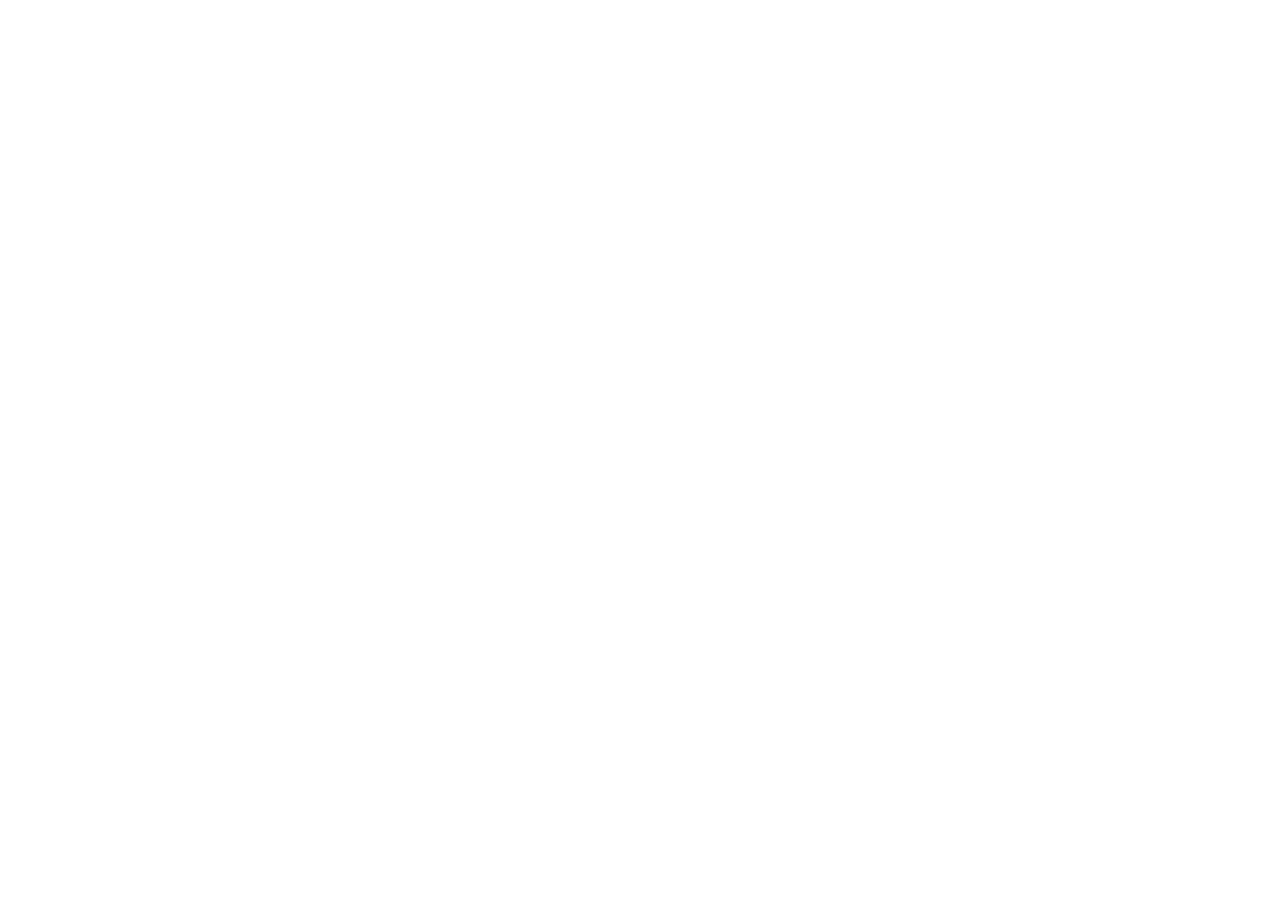
==== index.html @ 247c307c "need to ask how similar needs to be or just have similar elements before going further added framewo" ====
<!DOCTYPE html>
<html lang="en">
<head>
    <meta charset="UTF-8">
    <meta name="viewport" content="width=device-width, initial-scale=1.0">
    <meta http-equiv="X-UA-Compatible" content="ie=edge">
    <link rel="stylesheet" href="https://stackpath.bootstrapcdn.com/bootstrap/4.1.3/css/bootstrap.min.css" integrity="sha384-MCw98/SFnGE8fJT3GXwEOngsV7Zt27NXFoaoApmYm81iuXoPkFOJwJ8ERdknLPMO" crossorigin="anonymous">
    <title>Document</title>
</head>
<body>
    
</body>
</html>
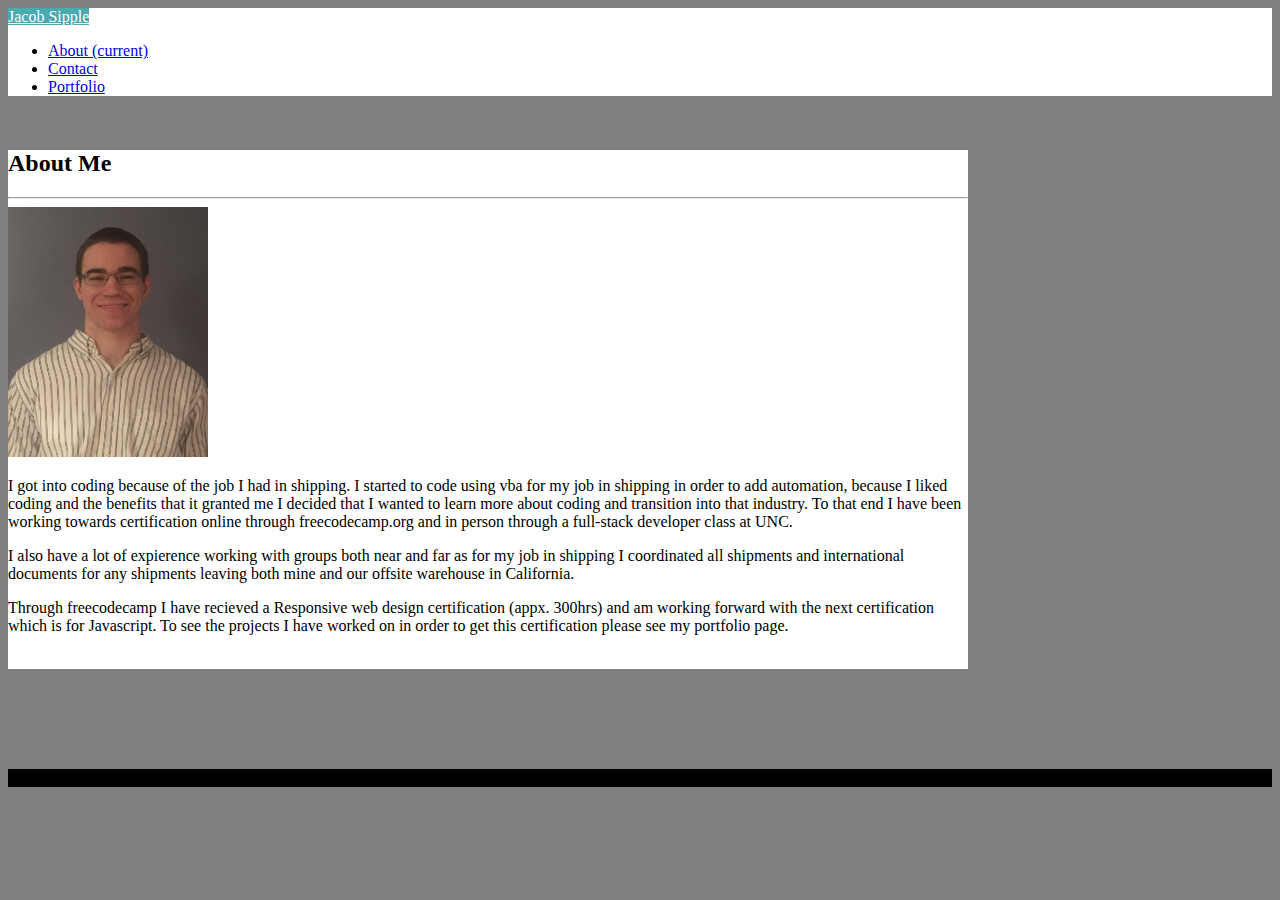
==== commit 4ca9bddd: "added footer and css stylesheet to adjust margin adjusted marign on one of the profile images" ====
--- a/index.html
+++ b/index.html
@@ -5,9 +5,58 @@
     <meta name="viewport" content="width=device-width, initial-scale=1.0">
     <meta http-equiv="X-UA-Compatible" content="ie=edge">
     <link rel="stylesheet" href="https://stackpath.bootstrapcdn.com/bootstrap/4.1.3/css/bootstrap.min.css" integrity="sha384-MCw98/SFnGE8fJT3GXwEOngsV7Zt27NXFoaoApmYm81iuXoPkFOJwJ8ERdknLPMO" crossorigin="anonymous">
+    <link rel="stylesheet" href="style.css">
     <title>Document</title>
 </head>
-<body>
-    
+<body style="background-color: gray;">
+    <header style="width:100%; background-color: white;">
+        <div class="mx-auto" style="width: 960px;">
+                <nav class="navbar navbar-expand-lg navbar-expand-md navbar-expand-sm navbar-expand-xs navbar-light bg-light p-0 mx-auto">
+            <a class="navbar-brand p-3" href="#!" style="background-color: #4aaaaf; color: white;">Jacob Sipple</a>
+
+            <div class="collapse navbar-collapse" id="navbarTogglerDemo02">
+                <ul class="navbar-nav  mt-2 mt-md-0 ml-auto">
+                <li class="nav-item active">
+                    <a class="nav-link" href="index.html">About <span class="sr-only">(current)</span></a>
+                </li>
+                <li class="nav-item">
+                    <a class="nav-link" href="contact.html">Contact</a>
+                </li>
+                <li class="nav-item ">
+                        <a class="nav-link" href="portfolio.html">Portfolio</a>
+                </li>
+                </ul>
+                </nav>
+            </div>
+        </div>
+    </header>
+        <br>
+        <div id="content" class="mx-auto p-3" style="width: 960px; background-color: white;">
+            <div>
+                    <h2>About Me</h2>
+                    <hr>
+                    <img src="images/me.jpg" class="rounded float-left mr-2" alt="..." height="250px" width="200px">
+                    <p>
+            I got into coding because of the job I had in shipping. I started to code using vba for my job in shipping in order to add automation, because I liked coding and the benefits that it granted me I decided that I wanted to learn more about coding and transition into that industry. To
+            that end I have been working towards certification online through freecodecamp.org and
+            in person through a full-stack developer class at UNC.
+                    </p>
+                    <p>
+            I also have a lot of expierence working with groups both near and far as for my job in shipping I coordinated all shipments and international documents for any shipments leaving both mine and our offsite warehouse in California. 
+                    </p>
+                    <p>
+                    Through freecodecamp I have recieved a Responsive web design certification (appx. 300hrs) and am working forward with the next certification which is for Javascript. To see the projects I have worked on in order to get this certification please see my portfolio page.
+                    </p>
+                    <br>
+            </div>
+    </div>
+    </nav>
+    <div>
+            <nav class="navbar fixed-bottom navbar-dark text-white" style="background-color: black;">
+                    <p class="mx-auto">
+                        copyright&#169
+                    </p>
+        </div>
+        </nav>
 </body>
 </html>--- a/style.css
+++ b/style.css
@@ -0,0 +1,3 @@
+#content {
+    margin-bottom: 100px;
+}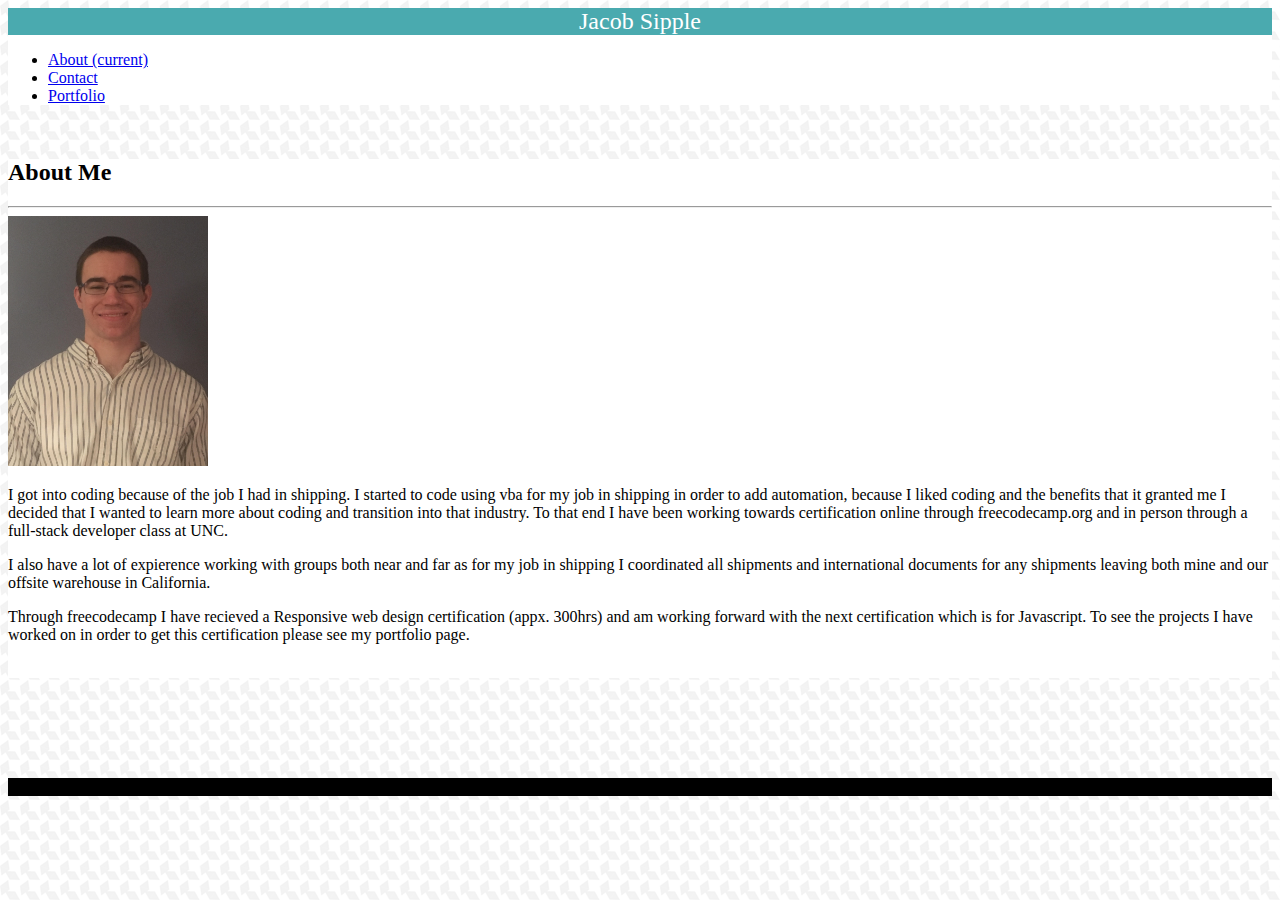
==== commit b03a6fa0: "edited the portfolio page and did some work on nav bar" ====
--- a/index.html
+++ b/index.html
@@ -9,13 +9,15 @@
     <title>Document</title>
 </head>
 <body style="background-color: gray;">
+    <!-- this header makes background white for 100vw -->
     <header style="width:100%; background-color: white;">
-        <div class="mx-auto" style="width: 960px;">
+        <div class="mx-auto container">
+            <div class="row">
                 <nav class="navbar navbar-expand-lg navbar-expand-md navbar-expand-sm navbar-expand-xs navbar-light bg-light p-0 mx-auto">
-            <a class="navbar-brand p-3" href="#!" style="background-color: #4aaaaf; color: white;">Jacob Sipple</a>
-
-            <div class="collapse navbar-collapse" id="navbarTogglerDemo02">
-                <ul class="navbar-nav  mt-2 mt-md-0 ml-auto">
+                    <!-- using this to make name and color take up vw when viewed on smaller devices not working in small size-->
+                    <div id="Jacob" class="col-md-2 col-sm-12 col-xs-12">Jacob Sipple</div>
+            <div id="navbarTogglerDemo02" class="collapse navbar-collapse col-md-7 col-sm-12 "> 
+                <ul class="navbar-nav border mt-2 mt-md-0 ml-auto pull-right">
                 <li class="nav-item active">
                     <a class="nav-link" href="index.html">About <span class="sr-only">(current)</span></a>
                 </li>
@@ -27,15 +29,17 @@
                 </li>
                 </ul>
                 </nav>
+                </div>
             </div>
         </div>
     </header>
         <br>
-        <div id="content" class="mx-auto p-3" style="width: 960px; background-color: white;">
-            <div>
+        <div id="content" class="mx-auto container">
+            <div class="row">
+                <div class="col-lg-9 col-md-12" style="background-color: white;">
                     <h2>About Me</h2>
                     <hr>
-                    <img src="images/me.jpg" class="rounded float-left mr-2" alt="..." height="250px" width="200px">
+                    <img src="images/me.jpg" class="col-md-4 col-sm-12 rounded float-left mr-2" alt="..." height="250px" width="200px">
                     <p>
             I got into coding because of the job I had in shipping. I started to code using vba for my job in shipping in order to add automation, because I liked coding and the benefits that it granted me I decided that I wanted to learn more about coding and transition into that industry. To
             that end I have been working towards certification online through freecodecamp.org and
@@ -48,6 +52,7 @@
                     Through freecodecamp I have recieved a Responsive web design certification (appx. 300hrs) and am working forward with the next certification which is for Javascript. To see the projects I have worked on in order to get this certification please see my portfolio page.
                     </p>
                     <br>
+                </div>
             </div>
     </div>
     </nav>
--- a/style.css
+++ b/style.css
@@ -1,3 +1,40 @@
 #content {
     margin-bottom: 100px;
-}+}
+
+.thumbnail {
+    position: relative;
+    height: 200px;
+    width: 200px;
+}
+
+.caption {
+    position: absolute;
+    top: 45%;
+    left: 0; 
+    width: 100%;
+    background-color: green;
+    color: white;
+}
+#navbarTogglerDemo02 {
+    width: 1000px;
+}
+#Jacob {
+    background-color:#4aaaaf;
+    font-size: 24px;
+    text-align: center;
+    color: white;
+}
+.caption {
+    text-align: center;
+}
+body {
+    background-image: url('images/houndstooth-pattern.png');
+}
+/* couldn't figure out another way to adjust height max width number doesny  */
+@media screen and (max-width: 768px) {
+img {
+    height: 80vh;
+    width: 80vw;
+}
+}
